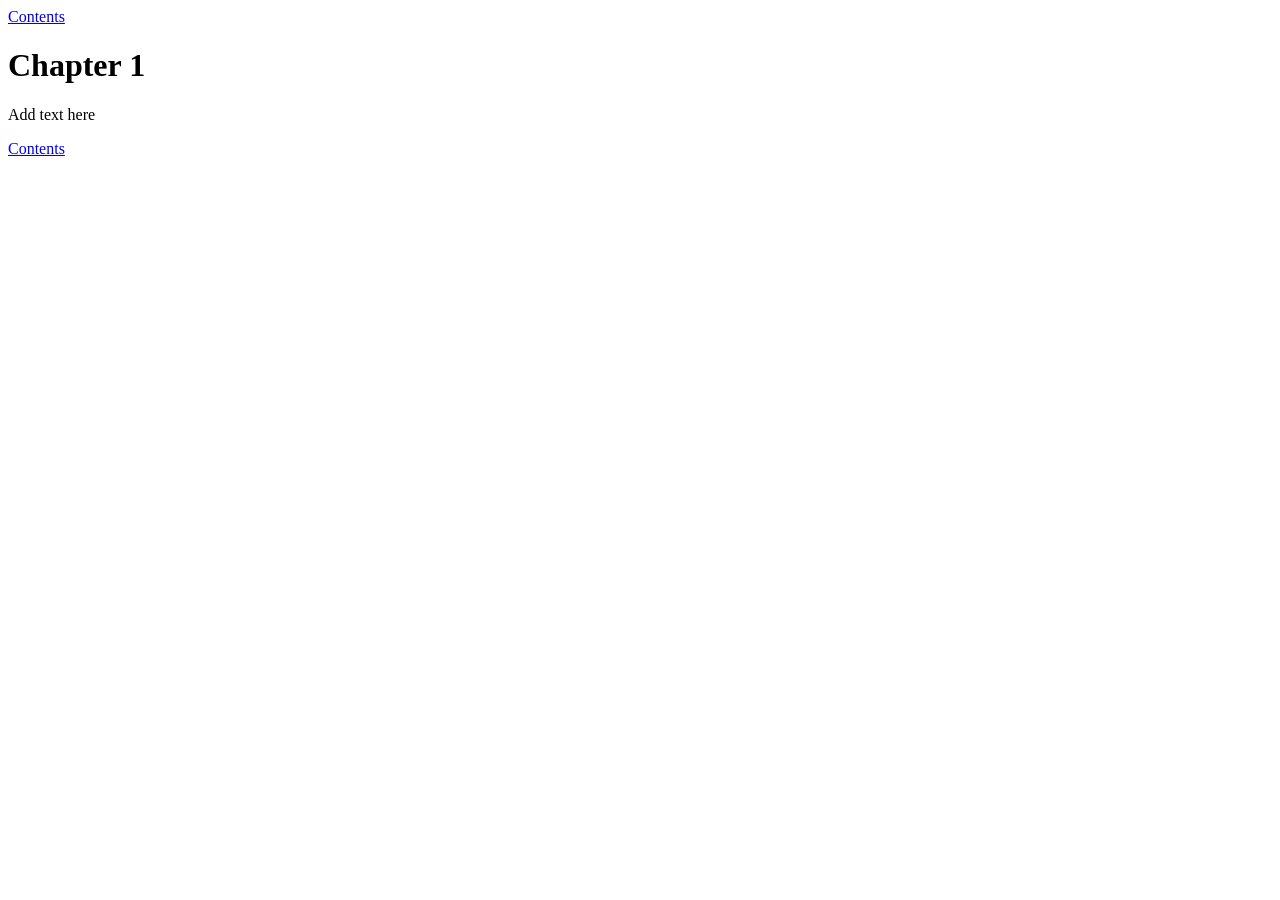
==== ch1.html @ eac7016f "Create ch1.html" ====
<!DOCTYPE html>
<html lang="en">
<head>
    <meta charset="UTF-8">
    <meta name="viewport" content="width=device-width, initial-scale=1.0">
    <title>Chapter 1</title>
    <link rel="stylesheet" href="style.css">
</head>

<body>

    <nav>
        <a href="index.html">Contents</a>
    </nav>

    <main>
        <h1>Chapter 1</h1>

        <p>Add text here</p>
    </main>

    <nav class="chapter-navigation">
        <a href="index.html">Contents</a>
    </nav>

</body>
</html>
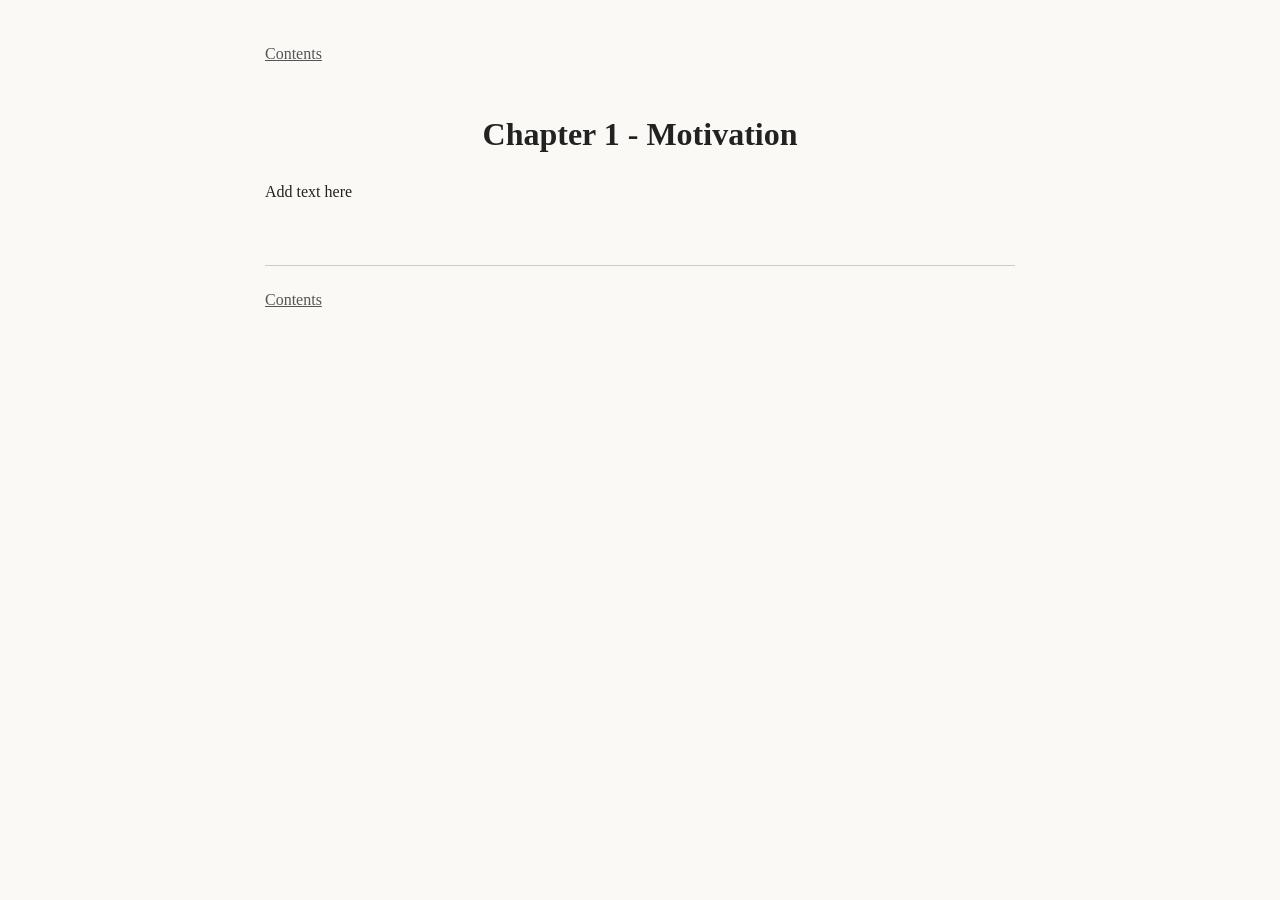
==== commit ebb1a0bf: "Update ch1.html" ====
--- a/ch1.html
+++ b/ch1.html
@@ -14,7 +14,7 @@
     </nav>
 
     <main>
-        <h1>Chapter 1</h1>
+        <h1>Chapter 1 - Motivation</h1>
 
         <p>Add text here</p>
     </main>
--- a/style.css
+++ b/style.css
@@ -0,0 +1,43 @@
+body {
+    font-family: Georgia, serif;
+    line-height: 1.7;
+    max-width: 750px;
+    margin: 0 auto;
+    padding: 40px 20px;
+    color: #222;
+    background: #faf9f6;
+}
+
+main {
+    margin-top: 40px;
+}
+
+h1 {
+    text-align: center;
+    margin-bottom: 10px;
+}
+
+h2 {
+    text-align: center;
+    font-weight: normal;
+    margin-bottom: 50px;
+}
+
+p {
+    margin-bottom: 1.5em;
+}
+
+a {
+    color: #555;
+}
+
+nav {
+    display: flex;
+    justify-content: space-between;
+}
+
+.chapter-navigation {
+    margin-top: 60px;
+    border-top: 1px solid #ccc;
+    padding-top: 20px;
+}
